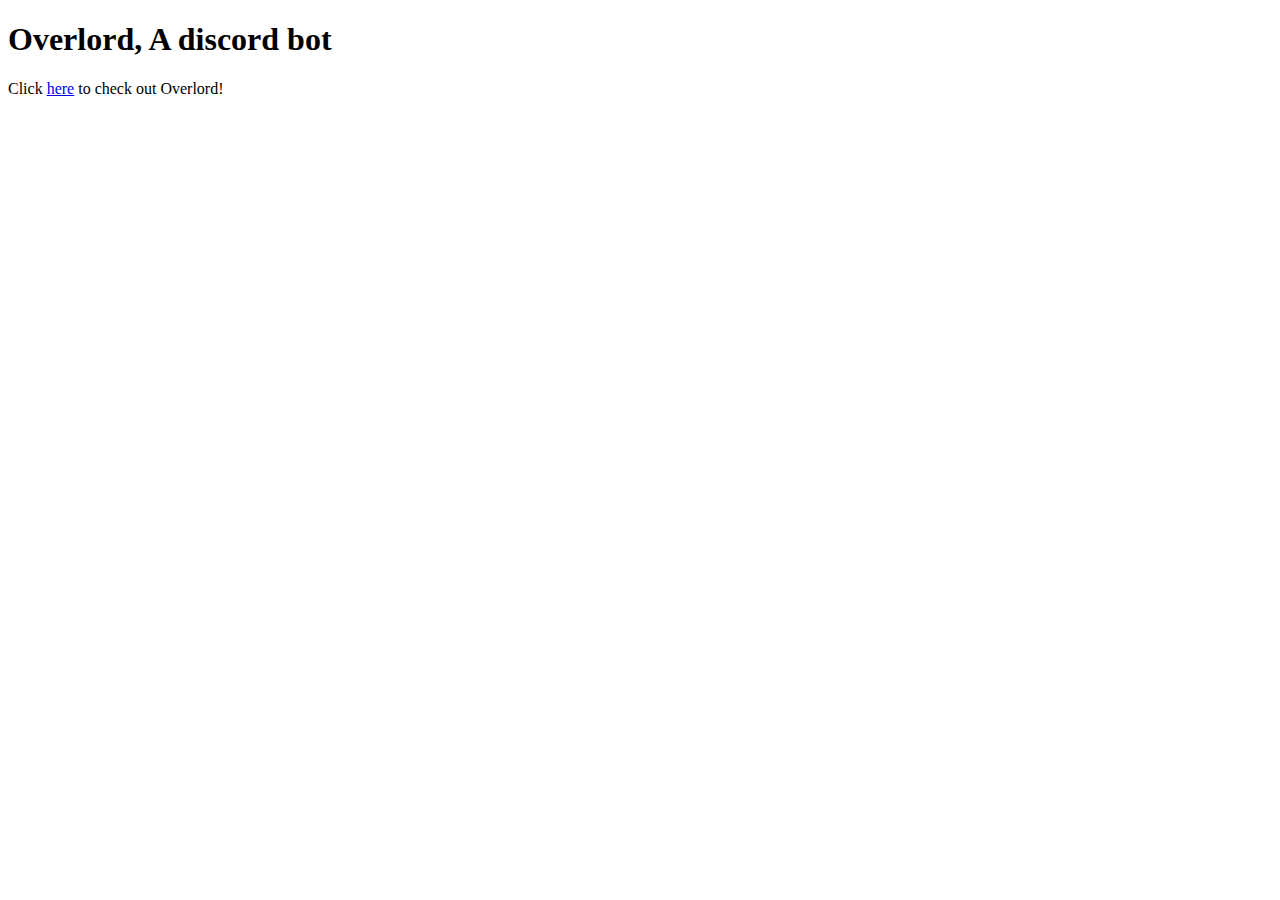
==== overlord/index.html @ 9afa4522 "Change paragraph" ====
<!DOCTYPE html>
<html>
    <head>
        <meta charset="UTF-8">
      <meta name="description" content="Overlord, A general purpose bot!">
      <meta name="keywords" content="HTML, CSS, JavaScript">
      <meta name="author" content="Overlord">
      <meta property="og:image" content="https://cdn.discordapp.com/attachments/740047662715371630/783545512166293514/Overlord.png" />
      <meta name="viewport" content="width=device-width, initial-scale=1.0">
      <meta name="theme-color" content="yellow">
        <title>Overlord</title>
        <link rel="icon" href="https://cdn.discordapp.com/attachments/740047662715371630/783545512166293514/Overlord.png"></link>
      </head>
      <body>
          <h1>Overlord, A discord bot</h1>
          <p>Click <a href="https://top.gg/bot/765347601888313344">here</a> to check out Overlord!</p>
      </body>
</html>
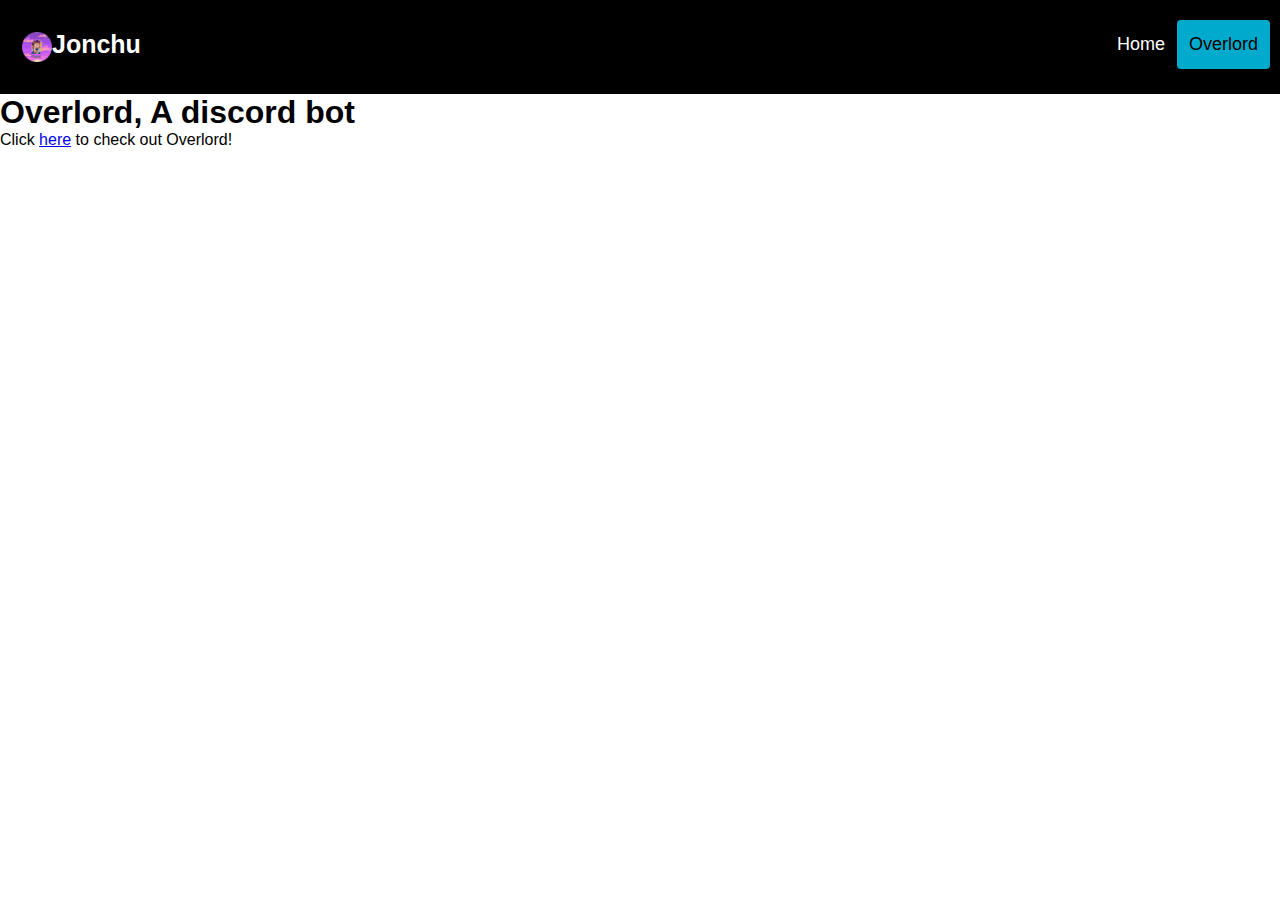
==== commit da47d730: "h" ====
--- a/overlord/index.html
+++ b/overlord/index.html
@@ -2,16 +2,26 @@
 <html>
     <head>
         <meta charset="UTF-8">
+        <link rel="stylesheet" href="styles.css">
       <meta name="description" content="Overlord, A general purpose bot!">
       <meta name="keywords" content="HTML, CSS, JavaScript">
       <meta name="author" content="Overlord">
-      <meta property="og:image" content="https://cdn.discordapp.com/attachments/740047662715371630/783545512166293514/Overlord.png" />
+      <meta property="og:image" content="https://cdn.discordapp.com/attachments/740047662715371630/783545512166293514/Overlord.png"/>
       <meta name="viewport" content="width=device-width, initial-scale=1.0">
-      <meta name="theme-color" content="yellow">
+      <meta name="theme-color" content="BLUE">
         <title>Overlord</title>
         <link rel="icon" href="https://cdn.discordapp.com/attachments/740047662715371630/783545512166293514/Overlord.png"></link>
       </head>
       <body>
+        <div class="header" id="myHeader">
+            <a href="" class="logo"><img
+                src="../images/Jonchu.png"
+                class="header-Logo"> Jonchu</a>
+            <div class="header-middle">
+              <a href="../index.html">Home</a>
+              <a class="active">Overlord</a>
+            </div>
+          </div>
           <h1>Overlord, A discord bot</h1>
           <p>Click <a href="https://top.gg/bot/765347601888313344">here</a> to check out Overlord!</p>
       </body>
--- a/overlord/styles.css
+++ b/overlord/styles.css
@@ -0,0 +1,67 @@
+* {
+    padding: 0px;
+    margin: 0px;
+    box-sizing: border-box;
+    font-family: sans-serif;
+}
+
+.header {
+    overflow: hidden;
+    background-color: black;
+    padding: 20px 10px;
+}
+
+.header a {
+    float: left;
+    color: white;
+    text-align: center;
+    padding: 12px;
+    text-decoration: none;
+    font-size: 18px;
+    line-height: 25px;
+    border-radius: 4px;
+}
+
+.header a.logo {
+    font-size: 25px;
+    font-weight: bold;
+}
+
+.header a:hover {
+    background-color: white;
+    color: black;
+}
+
+.header a.active {
+    background-color: #00aacc;
+    color: black;
+}
+
+
+.header-middle {
+    float: right;
+}
+
+@media screen and (max-width: 500px) {
+    .header a {
+        float: none;
+        display: block;
+        text-align: left;
+    }
+
+    .header-middle {
+        float: none;
+    }
+}
+
+.header-Logo {
+    float: left;
+    width: 30px;
+    height: 30px;
+}
+
+.sticky {
+    position: fixed;
+    top: 0;
+    width: 100%;
+}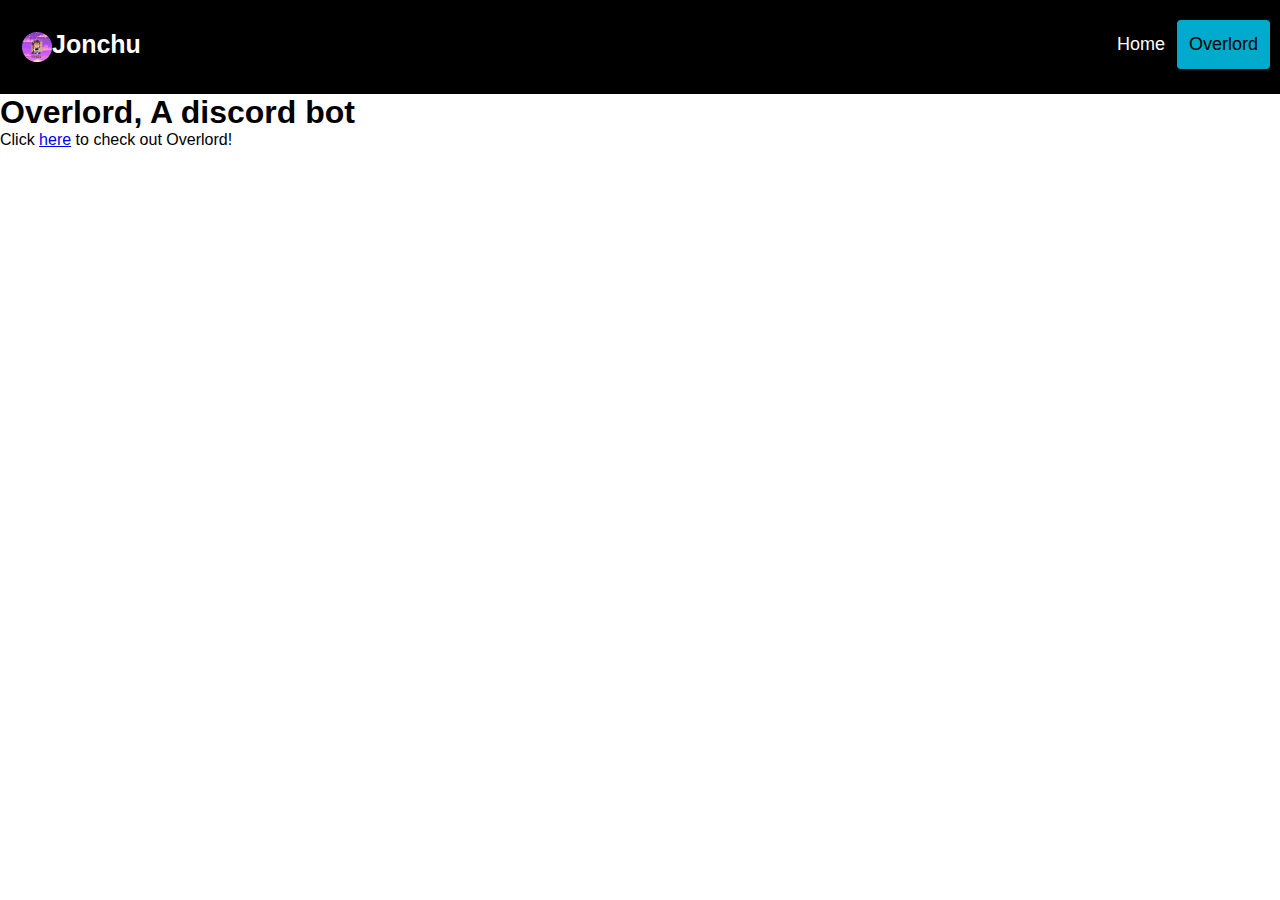
==== commit 6ecb3dfb: "idk im too lazy to actually write a summary" ====
--- a/overlord/index.html
+++ b/overlord/index.html
@@ -15,7 +15,7 @@
       <body>
         <div class="header" id="myHeader">
             <a href="" class="logo"><img
-                src="../images/Jonchu.png"
+                src="../images/Jonchu.jpg"
                 class="header-Logo"> Jonchu</a>
             <div class="header-middle">
               <a href="../index.html">Home</a>
